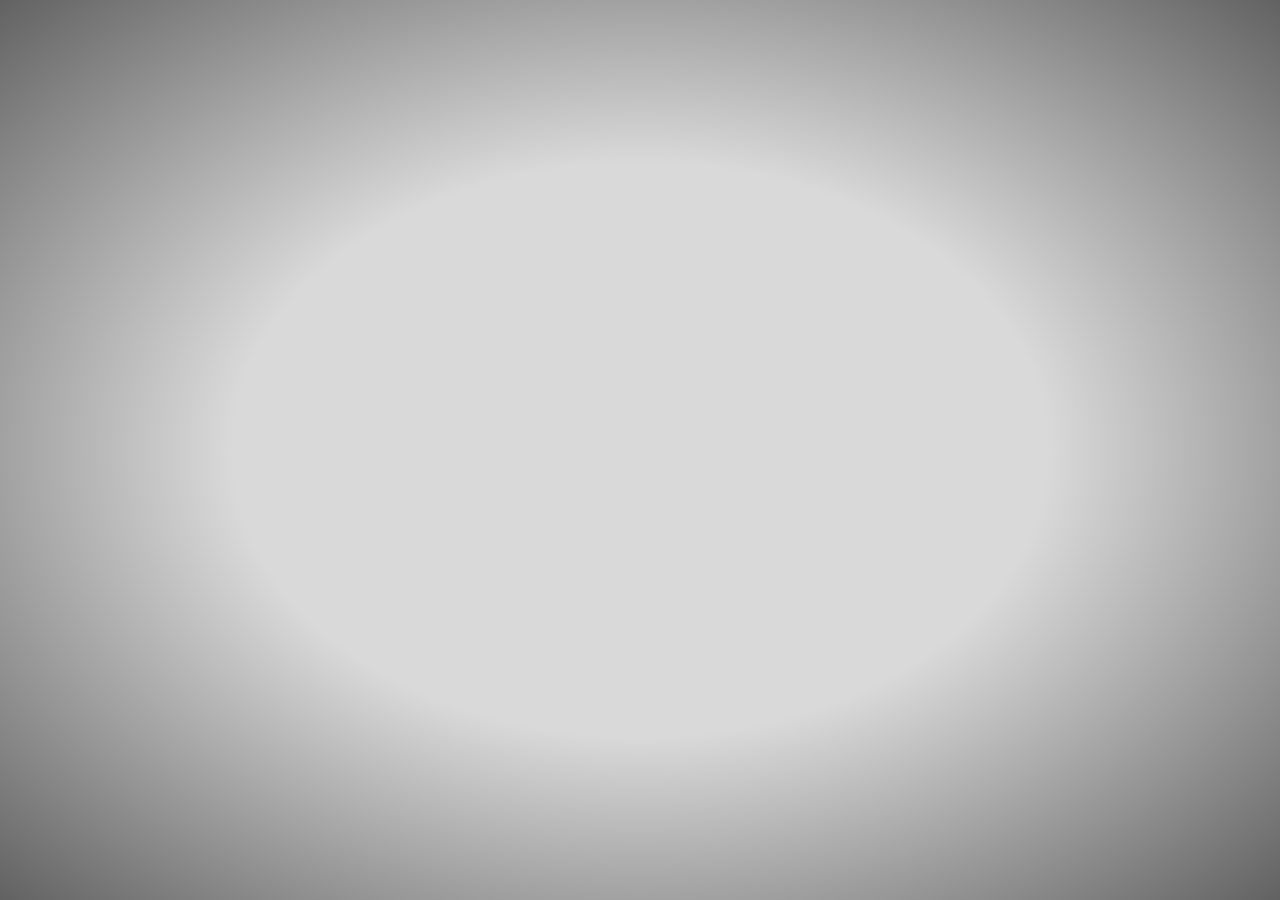
==== ui/index.html @ 149c550a "version 2.0.0 release" ====
<!DOCTYPE html>
<html lang="en">
<head>
<meta charset="UTF-8" />
<title>rsg-stores</title>
<link rel="preconnect" href="https://fonts.googleapis.com">
<link rel="preconnect" href="https://fonts.gstatic.com" crossorigin>
<link href="https://fonts.googleapis.com/css2?family=Roboto:ital,wght@0,400;0,500;0,600;0,700;1,400&display=swap" rel="stylesheet">
<link rel="stylesheet" href="https://cdnjs.cloudflare.com/ajax/libs/font-awesome/6.5.1/css/all.min.css">
<link rel="stylesheet" href="style.css">
</head>
<body>
<div id="vignette"></div>

<div id="app" class="hidden">
    <div class="shop-panel">
        <div class="shop-header">
            <button id="closeBtn" class="icon-btn">
                <i class="fa-solid fa-xmark"></i>
            </button>
            <div class="shop-title-wrap">
                <div class="shop-title" id="shopTitle"></div>
                <div class="shop-subtitle" id="shopSubtitle"></div>
            </div>
            <div class="basket-count-wrap">
                <i class="fa-solid fa-basket-shopping"></i>
                <span id="basketCount">0</span>/<span id="basketMax">10</span>
            </div>
        </div>

        <div class="mode-tabs" id="modeTabs">
            <button class="mode-tab active" id="buyTab" data-mode="buy"></button>
            <button class="mode-tab hidden" id="sellTab" data-mode="sell"></button>
        </div>

        <div class="ink-divider"></div>

        <div class="shop-body">
            <div class="category-rail" id="categoryRail"></div>

            <div class="item-grid" id="itemGrid"></div>
        </div>

        <div class="basket-bar">
            <div class="basket-header">
                <span class="basket-heading" id="basketHeading"></span>
                <span class="basket-hint"><span id="basketHintPrefix"></span> <span id="basketMaxHint">10</span> <span id="basketHintSuffix"></span></span>
            </div>

            <div class="basket-rows" id="basketRows">
                <div class="basket-empty" id="basketEmpty"></div>
            </div>

            <div class="basket-footer">
                <div class="basket-total">
                    <span id="basketTotalLabel"></span> <span id="basketTotal">$0</span>
                </div>
                <div class="basket-actions">
                    <button id="clearBtn" class="wood-btn muted"></button>
                    <button id="checkoutBtn" class="wood-btn primary" disabled></button>
                </div>
            </div>
        </div>
    </div>
</div>

<div id="toasts"></div>

<script src="script.js"></script>
</body>
</html>
---- ui/style.css ----
:root {
    --rdr-black: #000000;
    --rdr-panel: #0a0a0a;
    --rdr-panel-2: #141414;
    --rdr-gold: #ffffff;
    --rdr-gold-dim: #5a5a5a;
    --rdr-text: #f2f2f2;
    --rdr-muted: #9a9a9a;
    --rdr-cost-ok: #6fbf73;
    --rdr-cost-over: #e0554f;
    --rdr-amber: #d9a441;
    --rdr-shadow: rgba(0, 0, 0, 0.85);
}

* {
    box-sizing: border-box;
}

html, body {
    background: transparent;
    overflow: hidden;
    user-select: none;
    width: 100%;
    height: 100%;
    margin: 0;
    padding: 0;
    font-family: 'Roboto', sans-serif;
    color: var(--rdr-text);
}

#vignette {
    position: fixed;
    inset: 0;
    pointer-events: none;
    background:
        radial-gradient(ellipse at center, rgba(0,0,0,0) 45%, rgba(0,0,0,0.55) 100%),
        rgba(0, 0, 0, 0.15);
    z-index: 1;
}

#app {
    position: fixed;
    inset: 0;
    display: flex;
    align-items: center;
    justify-content: center;
    z-index: 2;
}

#app.hidden {
    display: none;
}

.shop-panel {
    width: 80vw;
    height: 80vh;
    max-width: 80vw;
    max-height: 80vh;
    flex: 0 0 auto;
    display: flex;
    flex-direction: column;
    border-radius: 3px;
    border: 1px solid var(--rdr-gold-dim);
    outline: 1px solid rgba(0, 0, 0, 0.6);
    outline-offset: -5px;
    background: linear-gradient(160deg, var(--rdr-panel-2), var(--rdr-panel) 60%, var(--rdr-black));
    box-shadow: 0 20px 60px var(--rdr-shadow), inset 0 0 40px rgba(0, 0, 0, 0.5);
    position: relative;
    overflow: hidden;
}

.shop-panel::before {
    content: '';
    position: absolute;
    inset: 0;
    pointer-events: none;
    background: repeating-linear-gradient(
        0deg,
        rgba(255, 255, 255, 0.015) 0px,
        rgba(255, 255, 255, 0.015) 1px,
        transparent 1px,
        transparent 3px
    );
}

.shop-header {
    position: relative;
    display: flex;
    align-items: center;
    justify-content: center;
    padding: 18px 20px 14px;
}

.shop-title-wrap {
    text-align: center;
}

.shop-title {
    font-size: 25px;
    font-weight: 700;
    letter-spacing: 1px;
    text-transform: uppercase;
    text-shadow: 0 2px 6px rgba(0, 0, 0, 0.8);
}

.shop-subtitle {
    margin-top: 4px;
    font-size: 11px;
    letter-spacing: 3px;
    text-transform: uppercase;
    color: var(--rdr-muted);
}

.icon-btn {
    position: absolute;
    right: 20px;
    top: 16px;
    width: 32px;
    height: 32px;
    border-radius: 50%;
    border: 1px solid var(--rdr-gold-dim);
    background: radial-gradient(circle at 35% 30%, #2a2a2a, #0a0a0a);
    color: var(--rdr-text);
    cursor: pointer;
    display: flex;
    align-items: center;
    justify-content: center;
    transition: filter 0.15s ease, border-color 0.15s ease;
}

.icon-btn:hover {
    border-color: var(--rdr-gold);
    filter: brightness(1.3);
}

.basket-count-wrap {
    position: absolute;
    left: 20px;
    top: 18px;
    display: flex;
    align-items: center;
    gap: 6px;
    font-size: 13px;
    letter-spacing: 1px;
    color: var(--rdr-muted);
}

.ink-divider {
    position: relative;
    height: 1px;
    margin: 0 24px 14px;
    background: linear-gradient(to right, transparent, var(--rdr-gold-dim) 50%, transparent);
}

.ink-divider::before {
    content: '✦';
    position: absolute;
    left: 50%;
    top: -8px;
    transform: translateX(-50%);
    font-size: 11px;
    color: var(--rdr-gold-dim);
    background: var(--rdr-panel-2);
    padding: 0 10px;
}

.mode-tabs {
    display: flex;
    justify-content: center;
    gap: 10px;
    margin: 0 24px 14px;
}

.mode-tabs.hidden,
.mode-tab.hidden {
    display: none;
}

.mode-tab {
    padding: 7px 26px;
    border-radius: 2px;
    border: 1px solid rgba(201, 162, 75, 0.18);
    background: linear-gradient(180deg, rgba(255, 255, 255, 0.03), rgba(0, 0, 0, 0.15));
    color: var(--rdr-muted);
    font-size: 12px;
    text-transform: uppercase;
    letter-spacing: 2px;
    cursor: pointer;
    transition: border-color 0.15s ease, color 0.15s ease, background 0.15s ease;
}

.mode-tab:hover {
    color: var(--rdr-text);
    border-color: var(--rdr-gold-dim);
}

.mode-tab.active {
    color: var(--rdr-text);
    border-color: var(--rdr-gold);
    background: linear-gradient(180deg, rgba(255, 255, 255, 0.08), rgba(0, 0, 0, 0.15));
}

.shop-body {
    flex: 1;
    display: flex;
    min-height: 0;
    padding: 0 24px;
    gap: 16px;
}

/* Scrollable panels keep working with a mouse wheel / drag, the native
   scrollbar track+thumb is just hidden so it doesn't clash with the theme. */
.category-rail,
.item-grid,
.basket-rows {
    scrollbar-width: none; /* Firefox */
    -ms-overflow-style: none; /* legacy Edge/IE */
}

.category-rail::-webkit-scrollbar,
.item-grid::-webkit-scrollbar,
.basket-rows::-webkit-scrollbar {
    width: 0;
    height: 0;
    display: none;
}

.category-rail {
    width: 190px;
    flex: 0 0 190px;
    display: flex;
    flex-direction: column;
    gap: 6px;
    overflow-y: auto;
    padding-bottom: 8px;
}

.category-btn {
    display: flex;
    align-items: center;
    gap: 10px;
    padding: 10px 12px;
    border-radius: 2px;
    border: 1px solid rgba(201, 162, 75, 0.18);
    background: linear-gradient(180deg, rgba(255, 255, 255, 0.03), rgba(0, 0, 0, 0.15));
    color: var(--rdr-muted);
    font-size: 12.5px;
    text-transform: uppercase;
    letter-spacing: 1px;
    cursor: pointer;
    transition: transform 0.15s ease, border-color 0.15s ease, color 0.15s ease;
}

.category-btn i {
    width: 16px;
    text-align: center;
}

.category-btn:hover {
    transform: translateX(2px);
    border-color: var(--rdr-gold-dim);
    color: var(--rdr-text);
}

.category-btn.active {
    border-color: var(--rdr-gold);
    color: var(--rdr-text);
    background: linear-gradient(180deg, rgba(255, 255, 255, 0.07), rgba(0, 0, 0, 0.15));
}

.item-grid {
    flex: 1;
    display: grid;
    grid-template-columns: repeat(4, 1fr);
    gap: 12px;
    overflow-y: auto;
    padding: 4px 4px 12px 0;
    align-content: start;
}

.item-card {
    display: flex;
    flex-direction: column;
    align-items: center;
    padding: 14px 10px 12px;
    border-radius: 2px;
    border: 1px solid rgba(201, 162, 75, 0.18);
    background: linear-gradient(180deg, rgba(255, 255, 255, 0.03), rgba(0, 0, 0, 0.15));
    transition: border-color 0.15s ease, transform 0.15s ease;
}

.item-card:hover {
    border-color: var(--rdr-gold-dim);
    transform: translateY(-2px);
}

.item-icon-wrap {
    width: 64px;
    height: 64px;
    border-radius: 50%;
    background: radial-gradient(circle at 35% 30%, #262626, #0a0a0a);
    border: 1px solid var(--rdr-gold-dim);
    display: flex;
    align-items: center;
    justify-content: center;
    margin-bottom: 10px;
    overflow: hidden;
}

.item-icon-wrap img {
    width: 40px;
    height: 40px;
    object-fit: contain;
}

.item-label {
    font-size: 12.5px;
    text-align: center;
    letter-spacing: 0.3px;
    margin-bottom: 4px;
    min-height: 32px;
    display: flex;
    align-items: center;
}

.item-price {
    font-size: 13px;
    font-weight: 600;
    color: var(--rdr-amber);
    margin-bottom: 4px;
}

.item-owned {
    font-size: 10.5px;
    font-style: italic;
    color: var(--rdr-muted);
    margin-bottom: 8px;
}

.add-btn {
    width: 100%;
    padding: 7px 0;
    border-radius: 2px;
    border: 1px solid var(--rdr-gold-dim);
    background: linear-gradient(180deg, #2e2e2e, #141414);
    color: var(--rdr-text);
    font-size: 11px;
    text-transform: uppercase;
    letter-spacing: 1.5px;
    cursor: pointer;
    transition: filter 0.15s ease, border-color 0.15s ease;
}

.add-btn:hover {
    border-color: var(--rdr-gold);
    filter: brightness(1.3);
}

.add-btn:disabled {
    opacity: 0.45;
    cursor: not-allowed;
}

.basket-bar {
    flex: 0 0 auto;
    margin: 14px 24px 20px;
    padding: 14px 16px;
    border-radius: 2px;
    border: 1px solid var(--rdr-gold-dim);
    background: linear-gradient(180deg, rgba(255, 255, 255, 0.03), rgba(0, 0, 0, 0.25));
    box-shadow: inset 0 0 24px rgba(0, 0, 0, 0.4);
}

.basket-header {
    display: flex;
    align-items: baseline;
    justify-content: space-between;
    margin-bottom: 10px;
}

.basket-heading {
    font-size: 13px;
    letter-spacing: 2px;
    text-transform: uppercase;
    color: var(--rdr-text);
}

.basket-hint {
    font-size: 11px;
    color: var(--rdr-muted);
    font-style: italic;
}

.basket-rows {
    display: flex;
    flex-direction: column;
    gap: 6px;
    max-height: 190px;
    overflow-y: auto;
    margin-bottom: 10px;
}

.basket-empty {
    font-size: 12px;
    font-style: italic;
    color: var(--rdr-muted);
    text-align: center;
    padding: 14px 0;
}

.basket-row {
    display: flex;
    align-items: center;
    gap: 12px;
    padding: 8px 10px;
    border-radius: 2px;
    border: 1px solid rgba(201, 162, 75, 0.18);
    background: linear-gradient(180deg, rgba(255, 255, 255, 0.03), rgba(0, 0, 0, 0.15));
}

.basket-row-icon {
    width: 34px;
    height: 34px;
    border-radius: 50%;
    background: radial-gradient(circle at 35% 30%, #262626, #0a0a0a);
    border: 1px solid var(--rdr-gold-dim);
    display: flex;
    align-items: center;
    justify-content: center;
    flex: 0 0 34px;
    overflow: hidden;
}

.basket-row-icon img {
    width: 22px;
    height: 22px;
    object-fit: contain;
}

.basket-row-label {
    flex: 1;
    font-size: 12.5px;
}

.basket-row-unit {
    font-size: 11px;
    color: var(--rdr-muted);
    font-style: italic;
    margin-left: 4px;
}

.qty-stepper {
    display: flex;
    align-items: center;
    gap: 6px;
}

.qty-btn {
    width: 22px;
    height: 22px;
    border-radius: 50%;
    border: 1px solid var(--rdr-gold-dim);
    background: radial-gradient(circle at 35% 30%, #2a2a2a, #0a0a0a);
    color: var(--rdr-text);
    cursor: pointer;
    font-size: 12px;
    display: flex;
    align-items: center;
    justify-content: center;
    line-height: 1;
    transition: filter 0.15s ease, border-color 0.15s ease;
}

.qty-btn:hover {
    border-color: var(--rdr-gold);
    filter: brightness(1.3);
}

.qty-value {
    width: 30px;
    text-align: center;
    font-size: 12.5px;
    background: rgba(0, 0, 0, 0.35);
    border: 1px solid var(--rdr-gold-dim);
    border-radius: 2px;
    color: var(--rdr-text);
    padding: 3px 0;
}

.basket-row-line-total {
    width: 60px;
    text-align: right;
    font-size: 12.5px;
    font-weight: 600;
    color: var(--rdr-amber);
}

.remove-btn {
    width: 22px;
    height: 22px;
    border-radius: 50%;
    border: 1px solid rgba(224, 85, 79, 0.5);
    background: radial-gradient(circle at 35% 30%, #2a1414, #0a0a0a);
    color: var(--rdr-cost-over);
    cursor: pointer;
    font-size: 11px;
    display: flex;
    align-items: center;
    justify-content: center;
    transition: filter 0.15s ease, border-color 0.15s ease;
}

.remove-btn:hover {
    border-color: var(--rdr-cost-over);
    filter: brightness(1.3);
}

.basket-footer {
    display: flex;
    align-items: center;
    justify-content: space-between;
}

.basket-total {
    font-size: 15px;
    font-weight: 600;
    letter-spacing: 0.5px;
}

.basket-total span {
    color: var(--rdr-amber);
}

.basket-actions {
    display: flex;
    gap: 10px;
}

.wood-btn {
    padding: 9px 22px;
    border-radius: 2px;
    border: 1px solid var(--rdr-gold-dim);
    background: linear-gradient(180deg, #2e2e2e, #141414);
    color: var(--rdr-text);
    font-size: 12.5px;
    text-transform: uppercase;
    letter-spacing: 1.5px;
    cursor: pointer;
    transition: filter 0.15s ease, border-color 0.15s ease;
}

.wood-btn:hover {
    border-color: var(--rdr-gold);
    filter: brightness(1.3);
}

.wood-btn.muted {
    background: linear-gradient(180deg, #1c1c1c, #0a0a0a);
    color: var(--rdr-muted);
}

.wood-btn.primary {
    border-color: var(--rdr-gold-dim);
}

.wood-btn:disabled {
    opacity: 0.45;
    cursor: not-allowed;
}

#toasts {
    position: fixed;
    bottom: 24px;
    right: 24px;
    display: flex;
    flex-direction: column-reverse;
    gap: 10px;
    z-index: 3;
}

.toast {
    min-width: 220px;
    max-width: 320px;
    padding: 10px 14px;
    border-radius: 2px;
    border: 1px solid var(--rdr-gold-dim);
    border-left: 4px solid var(--rdr-gold-dim);
    background: linear-gradient(160deg, var(--rdr-panel-2), var(--rdr-panel) 60%, var(--rdr-black));
    box-shadow: 0 12px 30px var(--rdr-shadow);
    animation: toast-in 0.25s ease;
}

.toast.success {
    border-left-color: var(--rdr-cost-ok);
}

.toast.error {
    border-left-color: var(--rdr-cost-over);
}

.toast-label {
    font-size: 10px;
    letter-spacing: 2px;
    text-transform: uppercase;
    color: var(--rdr-muted);
    margin-bottom: 3px;
}

.toast-message {
    font-size: 12.5px;
}

@keyframes toast-in {
    from {
        transform: translateX(30px);
        opacity: 0;
    }
    to {
        transform: translateX(0);
        opacity: 1;
    }
}
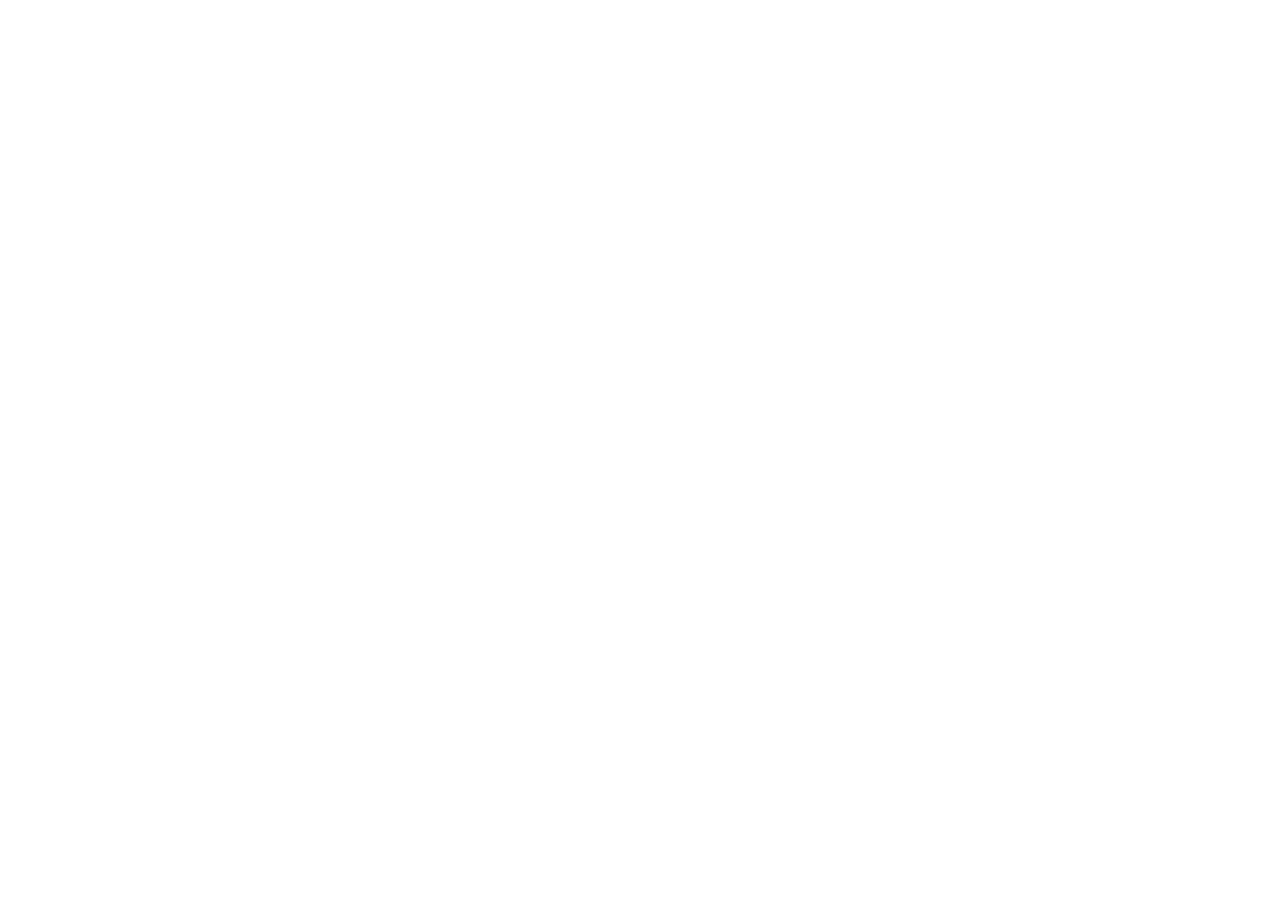
==== commit f9b8051c: "door update" ====
--- a/ui/index.html
+++ b/ui/index.html
@@ -10,10 +10,9 @@
 <link rel="stylesheet" href="style.css">
 </head>
 <body>
-<div id="vignette"></div>
-
 <div id="app" class="hidden">
-    <div class="shop-panel">
+    <div id="scaleRoot" class="scale-root">
+    <div class="shop-panel" data-scale-bound>
         <div class="shop-header">
             <button id="closeBtn" class="icon-btn">
                 <i class="fa-solid fa-xmark"></i>
@@ -22,15 +21,17 @@
                 <div class="shop-title" id="shopTitle"></div>
                 <div class="shop-subtitle" id="shopSubtitle"></div>
             </div>
-            <div class="basket-count-wrap">
-                <i class="fa-solid fa-basket-shopping"></i>
-                <span id="basketCount">0</span>/<span id="basketMax">10</span>
-            </div>
         </div>
+
+        <button id="openScaleBtn" class="scale-open-btn" type="button">Scale</button>
 
         <div class="mode-tabs" id="modeTabs">
             <button class="mode-tab active" id="buyTab" data-mode="buy"></button>
             <button class="mode-tab hidden" id="sellTab" data-mode="sell"></button>
+            <label class="owned-filter hidden" id="ownedFilter">
+                <input type="checkbox" id="ownedOnly">
+                <span id="ownedOnlyLabel"></span>
+            </label>
         </div>
 
         <div class="ink-divider"></div>
@@ -39,29 +40,53 @@
             <div class="category-rail" id="categoryRail"></div>
 
             <div class="item-grid" id="itemGrid"></div>
-        </div>
 
-        <div class="basket-bar">
-            <div class="basket-header">
-                <span class="basket-heading" id="basketHeading"></span>
-                <span class="basket-hint"><span id="basketHintPrefix"></span> <span id="basketMaxHint">10</span> <span id="basketHintSuffix"></span></span>
-            </div>
+            <div class="basket-bar">
+                <div class="basket-header">
+                    <span class="basket-heading" id="basketHeading"></span>
+                    <div class="basket-count-wrap">
+                        <i class="fa-solid fa-basket-shopping"></i>
+                        <span id="basketCount">0</span>/<span id="basketMax">10</span>
+                    </div>
+                    <span class="basket-hint"><span id="basketHintPrefix"></span> <span id="basketMaxHint">10</span> <span id="basketHintSuffix"></span></span>
+                </div>
 
-            <div class="basket-rows" id="basketRows">
-                <div class="basket-empty" id="basketEmpty"></div>
-            </div>
+                <div class="basket-rows" id="basketRows">
+                    <div class="basket-empty" id="basketEmpty"></div>
+                </div>
 
-            <div class="basket-footer">
-                <div class="basket-total">
-                    <span id="basketTotalLabel"></span> <span id="basketTotal">$0</span>
-                </div>
-                <div class="basket-actions">
-                    <button id="clearBtn" class="wood-btn muted"></button>
-                    <button id="checkoutBtn" class="wood-btn primary" disabled></button>
+                <div class="basket-footer">
+                    <div class="basket-total">
+                        <span id="basketTotalLabel"></span> <span id="basketTotal">$0</span>
+                    </div>
+                    <div class="basket-actions">
+                        <button id="clearBtn" class="wood-btn muted"></button>
+                        <button id="checkoutBtn" class="wood-btn primary" disabled></button>
+                    </div>
                 </div>
             </div>
         </div>
     </div>
+    </div>
+
+    <section id="scaleMenu" class="scale-menu hidden" aria-label="Scale controls">
+        <div class="scale-control">
+            <div class="scale-header">
+                <span>Menu Scale</span>
+                <span id="scaleValue">100%</span>
+            </div>
+
+            <input id="scaleSlider" type="range" min="75" max="125" value="100">
+
+            <div class="scale-marks" aria-hidden="true">
+                <span>75%</span>
+                <span>100%</span>
+                <span>125%</span>
+            </div>
+        </div>
+
+        <button id="closeScaleBtn" class="scale-close-btn" type="button">Close</button>
+    </section>
 </div>
 
 <div id="toasts"></div>
--- a/ui/style.css
+++ b/ui/style.css
@@ -28,23 +28,20 @@
     color: var(--rdr-text);
 }
 
-#vignette {
-    position: fixed;
-    inset: 0;
-    pointer-events: none;
-    background:
-        radial-gradient(ellipse at center, rgba(0,0,0,0) 45%, rgba(0,0,0,0.55) 100%),
-        rgba(0, 0, 0, 0.15);
-    z-index: 1;
-}
-
 #app {
     position: fixed;
     inset: 0;
+    z-index: 2;
+}
+
+.scale-root {
+    position: fixed;
+    inset: 0;
     display: flex;
     align-items: center;
     justify-content: center;
-    z-index: 2;
+    transform: scale(1);
+    transform-origin: center center;
 }
 
 #app.hidden {
@@ -133,10 +130,141 @@
     filter: brightness(1.3);
 }
 
+.scale-open-btn {
+    position: absolute;
+    top: 56px;
+    right: 20px;
+    z-index: 1;
+    min-width: 90px;
+    min-height: 34px;
+    padding: 7px 16px;
+    color: var(--rdr-text);
+    font: inherit;
+    font-size: 13px;
+    letter-spacing: 0.06em;
+    text-transform: uppercase;
+    background: linear-gradient(180deg, #252525, #101010);
+    border: 1px solid var(--rdr-gold-dim);
+    border-radius: 3px;
+    cursor: pointer;
+    transition: border-color 0.15s ease, filter 0.15s ease;
+}
+
+.scale-open-btn:hover {
+    border-color: var(--rdr-gold);
+    filter: brightness(1.18);
+}
+
+.scale-menu {
+    position: fixed;
+    z-index: 10001;
+    left: 50%;
+    bottom: 24px;
+    transform: translateX(-50%);
+    width: min(520px, calc(100vw - 48px));
+    padding: 14px;
+    display: grid;
+    grid-template-columns: minmax(0, 1fr) auto;
+    align-items: end;
+    gap: 12px;
+    color: var(--rdr-text);
+    background: linear-gradient(180deg, #141414, #090909 58%, #000000);
+    border: 2px solid #aeb5bc;
+    border-radius: 10px;
+    box-shadow: 0 12px 36px var(--rdr-shadow), inset 0 0 0 4px rgba(255, 255, 255, 0.018);
+}
+
+.scale-menu.hidden {
+    display: none;
+}
+
+.scale-control {
+    min-width: 0;
+    padding: 9px 12px 7px;
+    border: 1px solid rgba(174, 181, 188, 0.45);
+    border-radius: 4px;
+    background: linear-gradient(180deg, #141414, #080808);
+}
+
+.scale-header {
+    margin-bottom: 5px;
+    display: flex;
+    align-items: center;
+    justify-content: space-between;
+    color: #d8dde1;
+    font-size: 14px;
+    letter-spacing: 0.04em;
+}
+
+.scale-marks {
+    margin-top: 3px;
+    display: flex;
+    justify-content: space-between;
+    color: #747b82;
+    font-size: 10px;
+}
+
+.scale-menu input[type="range"] {
+    width: 100%;
+    height: 16px;
+    appearance: none;
+    -webkit-appearance: none;
+    background: transparent;
+    cursor: pointer;
+}
+
+.scale-menu input[type="range"]::-webkit-slider-runnable-track {
+    height: 4px;
+    border: 1px solid #555c62;
+    border-radius: 4px;
+    background: linear-gradient(90deg, #31363a, #111111);
+    box-shadow: inset 0 1px 2px rgba(0, 0, 0, 0.8);
+}
+
+.scale-menu input[type="range"]::-webkit-slider-thumb {
+    width: 14px;
+    height: 14px;
+    margin-top: -6px;
+    appearance: none;
+    -webkit-appearance: none;
+    border: 1px solid #f1f3f5;
+    border-radius: 50%;
+    background: linear-gradient(180deg, #e8ecef, #888f96);
+    box-shadow: 0 1px 4px #000000;
+}
+
+.scale-menu input[type="range"]:focus {
+    outline: none;
+}
+
+.scale-close-btn {
+    min-width: 126px;
+    min-height: 45px;
+    padding: 9px 18px;
+    color: var(--rdr-text);
+    font: inherit;
+    font-size: 15px;
+    letter-spacing: 0.06em;
+    text-transform: uppercase;
+    background: linear-gradient(180deg, #252525, #101010);
+    border: 1px solid #626970;
+    border-radius: 3px;
+    cursor: pointer;
+    transition: border-color 0.15s ease, filter 0.15s ease;
+}
+
+.scale-close-btn:hover {
+    border-color: #e1e5e9;
+    filter: brightness(1.18);
+}
+
+@media (max-width: 600px) {
+    .scale-menu {
+        grid-template-columns: 1fr;
+    }
+}
+
 .basket-count-wrap {
-    position: absolute;
-    left: 20px;
-    top: 18px;
     display: flex;
     align-items: center;
     gap: 6px;
@@ -165,15 +293,40 @@
 }
 
 .mode-tabs {
+    position: relative;
     display: flex;
     justify-content: center;
     gap: 10px;
-    margin: 0 24px 14px;
+    width: max-content;
+    margin: 0 auto 14px;
 }
 
 .mode-tabs.hidden,
 .mode-tab.hidden {
     display: none;
+}
+
+.owned-filter {
+    position: absolute;
+    left: calc(100% + 16px);
+    top: 50%;
+    transform: translateY(-50%);
+    white-space: nowrap;
+    display: flex;
+    align-items: center;
+    gap: 8px;
+    color: var(--rdr-gold-dim);
+    cursor: pointer;
+}
+
+.owned-filter.hidden {
+    display: none;
+}
+
+.owned-filter input {
+    margin: 0;
+    accent-color: var(--rdr-gold-dim);
+    cursor: pointer;
 }
 
 .mode-tab {
@@ -204,7 +357,7 @@
     flex: 1;
     display: flex;
     min-height: 0;
-    padding: 0 24px;
+    padding: 0 24px 20px;
     gap: 16px;
 }
 
@@ -244,7 +397,7 @@
     border: 1px solid rgba(201, 162, 75, 0.18);
     background: linear-gradient(180deg, rgba(255, 255, 255, 0.03), rgba(0, 0, 0, 0.15));
     color: var(--rdr-muted);
-    font-size: 12.5px;
+    font-size: 15px;
     text-transform: uppercase;
     letter-spacing: 1px;
     cursor: pointer;
@@ -271,7 +424,7 @@
 .item-grid {
     flex: 1;
     display: grid;
-    grid-template-columns: repeat(4, 1fr);
+    grid-template-columns: repeat(auto-fill, minmax(250px, 1fr));
     gap: 12px;
     overflow-y: auto;
     padding: 4px 4px 12px 0;
@@ -282,6 +435,7 @@
     display: flex;
     flex-direction: column;
     align-items: center;
+    min-height: 180px;
     padding: 14px 10px 12px;
     border-radius: 2px;
     border: 1px solid rgba(201, 162, 75, 0.18);
@@ -294,47 +448,79 @@
     transform: translateY(-2px);
 }
 
+.item-details {
+    display: grid;
+    grid-template-columns: 1fr 2fr;
+    align-items: center;
+    width: 100%;
+    flex: 1;
+    min-height: 0;
+    margin-bottom: 10px;
+}
+
+.item-info {
+    min-width: 0;
+    border-left: 1px solid var(--rdr-gold-dim);
+    padding: 0 8px 0 10px;
+    text-align: left;
+    overflow-wrap: anywhere;
+}
+
 .item-icon-wrap {
-    width: 64px;
-    height: 64px;
+    width: 92.16px;
+    height: 92.16px;
+    flex: 0 0 92.16px;
     border-radius: 50%;
     background: radial-gradient(circle at 35% 30%, #262626, #0a0a0a);
     border: 1px solid var(--rdr-gold-dim);
     display: flex;
     align-items: center;
     justify-content: center;
-    margin-bottom: 10px;
+    justify-self: center;
     overflow: hidden;
 }
 
 .item-icon-wrap img {
-    width: 40px;
-    height: 40px;
+    width: 57.6px;
+    height: 57.6px;
     object-fit: contain;
 }
 
+.item-heading {
+    display: grid;
+    grid-template-columns: minmax(0, 1fr) auto;
+    align-items: start;
+    gap: 8px;
+    margin-bottom: 7px;
+}
+
 .item-label {
-    font-size: 12.5px;
-    text-align: center;
+    font-size: 15px;
+    text-align: left;
     letter-spacing: 0.3px;
-    margin-bottom: 4px;
-    min-height: 32px;
-    display: flex;
-    align-items: center;
 }
 
 .item-price {
-    font-size: 13px;
+    font-size: 15.6px;
     font-weight: 600;
     color: var(--rdr-amber);
-    margin-bottom: 4px;
+    text-align: right;
+    white-space: nowrap;
+}
+
+.item-description {
+    font-size: 12px;
+    line-height: 1.35;
+    color: var(--rdr-muted);
+    margin-bottom: 7px;
+    overflow-wrap: anywhere;
 }
 
 .item-owned {
-    font-size: 10.5px;
+    font-size: 12.6px;
     font-style: italic;
     color: var(--rdr-muted);
-    margin-bottom: 8px;
+    margin-bottom: 0;
 }
 
 .add-btn {
@@ -362,8 +548,11 @@
 }
 
 .basket-bar {
-    flex: 0 0 auto;
-    margin: 14px 24px 20px;
+    width: 400px;
+    flex: 0 0 400px;
+    display: flex;
+    flex-direction: column;
+    min-height: 0;
     padding: 14px 16px;
     border-radius: 2px;
     border: 1px solid var(--rdr-gold-dim);
@@ -392,10 +581,11 @@
 }
 
 .basket-rows {
+    flex: 1;
+    min-height: 0;
     display: flex;
     flex-direction: column;
     gap: 6px;
-    max-height: 190px;
     overflow-y: auto;
     margin-bottom: 10px;
 }
@@ -443,10 +633,11 @@
 }
 
 .basket-row-unit {
+    display: block;
     font-size: 11px;
     color: var(--rdr-muted);
     font-style: italic;
-    margin-left: 4px;
+    margin-top: 3px;
 }
 
 .qty-stepper {
